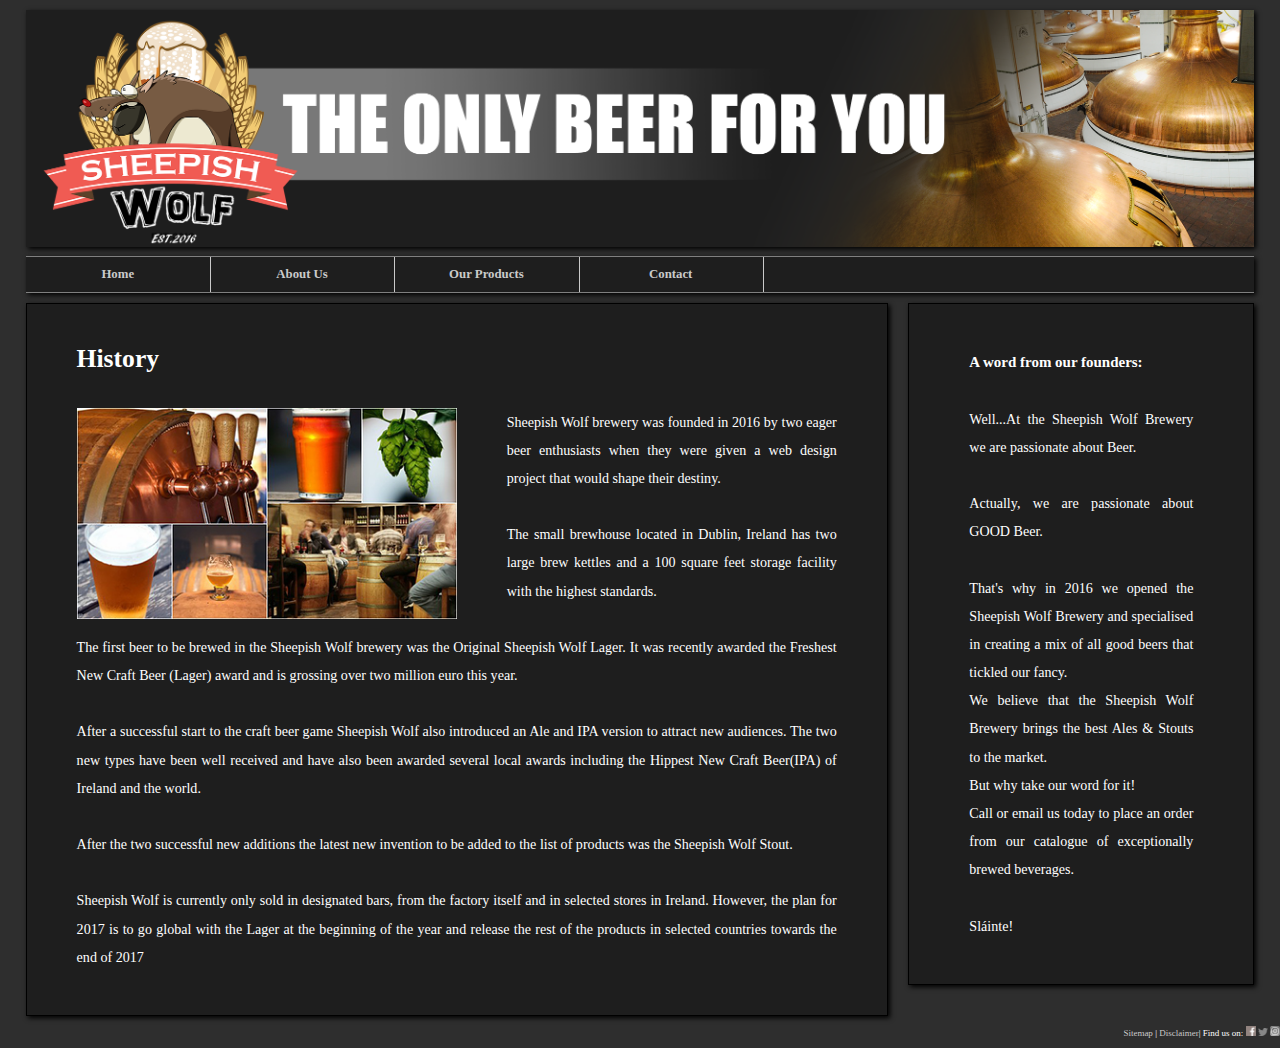
==== about_us.html @ 6f91cac3 "Changes to styles, headings and font-size standardized" ====
<!DOCTYPE html>
<html lang="en">
    <head>
        <title>About Us</title>
        <meta charset="UTF-8" />
        <meta name="viewport" content="width=device-width, initial-scale=1.0" />
        <!--[if lte IE 9]>
            <script src="http://css3-mediaqueries-js.googlecode.com/svn/trunk/css3-mediaqueries.js"></script>
        <![endif]-->
        
        <link rel="stylesheet" href="stylesheets/styles.css" />
        <link rel="stylesheet" href="stylesheets/responsive.css" />
        
        <script src="js/jquery-3.1.1.min.js"></script>
        <script src="js/mobile_menu.js"></script>
        
    </head>
    <body>
        <header>
            <a href="index.html?loggedin=1"><img id="header_img" src="img/header.png" alt="Sheepish Wolf Header" /></a>
            <a href="index.html?loggedin=1"><img id="mobile_header_img" src="img/mobile_header.png" alt="Sheepish Wolf Header" /></a>
        </header>
        
        <nav id="mobile_menu">
        
            <img id="mobile_menu_icon" src="img/mobile_menu.png" alt="Mobile Menu">
        
        </nav>
        
        <nav id="navbar" class="navbar_hide">
        <ul id="nav_ul">
            <li class="nav_li"><a href="index.html?loggedin=1" class="menu_links">Home</a></li>
            <li class="nav_li"><a href="about_us.html" class="menu_links">About Us</a></li>
            <li class="nav_li"><a href="our_products.html" class="menu_links">Our Products</a></li>
            <li class="nav_li last"><a href="contact_us.html" class="menu_links">Contact</a></li>
        </ul>
        </nav>
        <main>
            
            <section id="content">
			     <h1 class="sub_headings">History</h1>
                    <p class="cont_index">
                
                   <img id="aboutUs_pic" src="img/brewGroup2.jpg" alt="About us pic" />
                    Sheepish Wolf brewery was founded in 2016 by two eager beer enthusiasts when they were given
                    a web design project that would shape their destiny.
                    <br /><br />
                    The small brewhouse located in Dublin, Ireland has two large brew kettles and a 100 square feet
                    storage facility with the highest standards.
                    <br /><br />
                    The first beer to be brewed in the Sheepish Wolf brewery was the Original Sheepish Wolf Lager.
                    It was recently awarded the Freshest New Craft Beer (Lager) award and is grossing over two million euro this year.
                    <br /><br />
                    After a successful start to the craft beer game Sheepish Wolf also introduced an Ale and IPA version
                    to attract new audiences. The two new types have been well received and have also been awarded several 
                    local awards including the Hippest New Craft Beer(IPA) of Ireland and the world.
                    <br /><br />
                    After the two successful new additions the latest new invention to be added to the list of products 
                    was the Sheepish Wolf Stout. 
                    <br /><br />
                    Sheepish Wolf is currently only sold in designated bars, from the factory itself and in selected stores 
                    in Ireland. However, the plan for 2017 is to go global with the Lager at the beginning of the year 
                    and release the rest of the products in selected countries towards the end of 2017
                    
                    </p>
			
			</section>
            <section id="contact">
		
		      <div id="aboutUs">
            <h3 class="sub_headings">A word from our founders:</h3>			
			<p class="cont_index">Well...At the Sheepish Wolf Brewery we are passionate about Beer.
			<br/><br/>
			Actually, we are passionate about GOOD Beer.
			<br/><br/>
			That's why in 2016 we opened the Sheepish Wolf Brewery and specialised in creating a mix of all good beers that tickled our fancy.<br/>
			We believe that the Sheepish Wolf Brewery brings the best Ales &amp; Stouts to the market.<br/>
			But why take our word for it! <br/>
			Call or email us today to place an order from our catalogue of exceptionally brewed beverages.
			<br/><br/>	
			Sláinte!</p>
			</div>
			
			
			
			</section>
        
        </main>
        <footer id="footer"><a href="">Sitemap</a> &#124; <a href="">Disclaimer</a>&#124; Find us on: <img src="img/fb_grey.png" alt="Facebook Logo" class="social_img" /> <img src="img/twitter_grey.png" alt="Twitter Logo" class="social_img" /> <img src="img/instagram_gray.png" alt="Instagram Logo" class="social_img" /></footer>
    </body>
</html>
---- stylesheets/styles.css ----
html, body{
    margin:0px;
    padding:0px;
    background-color:#2e2e2e;
}

header {
    width:96%;
    padding:0px;
    margin:10px;
    margin-left:2%;
    margin-right:2%;
    
    margin-bottom:5px;
    
}

.social_img {
    
    width:10px;
    
}

#header_img {
    padding:0px;
    margin:0px;
    width:100%;
    box-shadow: 2px 2px 5px #000;
    /*Add other browser alt versions */
    
}
#mobile_header_img {
    
    display:none;
    
}
main {
    margin-left:2%;
    margin-right:2%;
    width:96%;
    font-size:80%;
    min-height:100%;
    
}

#navbar {
    
    margin-left:2%; 
    margin-right:2%;
    margin-bottom:10px;
    width:96%;
    height:35px;
    border-top: 1px solid gray;
    border-bottom: 1px solid gray;
    vertical-align:middle;
    text-align:center;
    padding:0px;
    
    background-color:#1e1e1e;
    box-shadow: 2px 2px 5px #000;
    /*Add other browser alt versions */
    
    /*font settings*/
    font-family:Tahoma,Geneva,sans-seriff;
}


#nav_ul {
    text-align:left;
    list-style-type:none;
    margin:0px;
    padding:0px;
    
}
.nav_li {
    margin:0px;
    padding:0px;
    padding-top: 0px;
    float:left;
    width:15%;
    border:0px solid white;
    height:35px;
    display:block;
    
    
}

.menu_links {
    
    display:block;
    line-height:35px;
    width:100%;
    min-width:100px;
    height:100%;
    margin-left:0px;
    margin-right:10px;
    padding:0px;

    border-right:1px solid #C9C9C9;
    text-align: center;
    font-weight: bold;
    font-size:80%;
    
}
.menu_links:hover {
    
    text-decoration:none;
    color:#000000;
    display:block;
    line-height:35px;
    width:100%;
    min-width:100px;
    height:100%;
    margin-left:0px;
    margin-right:10px;
    padding:0px;
    background-color:white;
    text-align: center;
    font-weight: bold;
    font-size:80%;
}


#mobile_menu {
    
    display:none;
    
}

#content {
    
    clear:both;
    width:70%;
    min-height:100%;
    border: 1px solid black;
    float:left;
    margin-bottom:10px;
    background-color:#1e1e1e;
    box-shadow: 2px 2px 5px #000;
    /*Add other browser alt versions */
    
    /*font settings*/
    color:#FFF;
    font-family:Tahoma,Geneva,sans-seriff;
    overflow:hidden;
    
    
}

.sub_headings {
    margin:0px;
    padding-top:40px;
    padding-left:50px;
    
}

.cont_index {
    
    font-size:110%;
    line-height: 200%;
    padding-top:20px;
    padding-left:50px;
    padding-right:50px;
    padding-bottom:30px;
    text-align:justify;
    
}

#contact {
    width:28%;
    min-height:100%;
    border: 1px solid black;
    float:right;
    margin-bottom:10px;
    background-color:#1e1e1e;
    box-shadow: 2px 2px 5px #000;
    font-family:Tahoma,Geneva,sans-seriff;
    color:#FFFFFF;
    /*Add other browser alt versions */
}
.separator {
    
    margin-left:50px;
    margin-right:50px;
    
}
#aboutUs {
    
    color:white;
	font-family:Tahoma,Geneva,sans-seriff;
	margin:10px;
}
#aboutUs_pic{
    
	width:50%;
    float:left;
    margin-bottom:10px;
    padding-right:50px;
    
}

#footer {
    
    width:100%
    min-height:24px;
    clear: both;
    text-align:right;
    font-weight:normal;
    font-size:9px;
    color:#FFFFFF;
    margin-bottom:10px;
    font-family:Tahoma,Geneva,sans-seriff;
    
}

a:link, a:visited, a:active {
    
    color:#CACACA;
    text-decoration: none;
    
}

a:hover {
    
    color:#FFF;
    text-decoration: underline;
    
}

#contactForm {

	width: 90%; 
	height:100%;
	margin: 0px; 
    padding-top:20px;
	padding-left: 50px;
    padding-right: 50px;
    padding-bottom:20px;
	background-color: 334f71;

	
}

#news {
	
	width: 90%; 
	height:100%;
	margin: 0px; 
    padding-top:20px;
	padding-left: 50px;
    padding-right: 50px;
    padding-bottom:30px;
	background-color:334f71;

}

label {
float: left; 
clear: left; 
margin: 11px 20px 0 0; 
width: 16px;
text-align: right; 
font-size: 16px; 
color: white; 
 

}

input.contact_form {
float:left;
width: 60%; 
height: 15px; 
padding: 10px 10px 10px 10px; 
margin: 10px 10px 10px 10px; 
background: #4b4b4b;


font-family: sans-serif; font-size: 16px; color: #f2f2f2; 
}
	

	
input.contact_form:-placeholder 
{
color: #FFF; 
text-shadow: 0px -1px 0px grey; 
	}

textarea {
	width: 61%; height: 100%; padding: 10px 10px ; margin: 15px 15px 20px 42px; 
	background: #FFF;
	background: linear-gradient(top, #546A7F 0%, #5E768D 20%); 
	border-radius: 5px;  
	box-shadow: 0px 1px 0px #f2f2f2;
	font-family: sans-serif; font-size: 16px; color: #f2f2f2;  
}
	
	textarea:-placeholder {
	    color: white;  
	}
	
input.contact_form:focus, textarea:focus {
	background: black;
	background: linear-gradient(top, #668099 0%, #728eaa 20%); 
	
}

input[type=submit] {
	width: 150px; height: 40px; float: right; padding: 5px 5px 5px 5px; margin: 15px 15px 0 0;
	box-shadow: 0px 0px 5px #999;
	border: 1px solid #556f8c;
	background: linear-gradient(top, #718DA9 0%, #415D79 100%); 
	cursor: pointer;
}
h2{
	width:100%
	
}

#age {
    margin-top:50px;
    display:none;
    text-align:center;
    line-height: 35px;
    font-size:100%;
    color:white;
    font-family: Tahoma,Geneva,sans-seriff; 
}

#age_header {
    
    width:30%;
    min-width:350px;
}

#dob {
    
    width: 250px; 
    height: 25px;
    font-size:inherit;
    
}

#submit_age {
    
    width: 100px; 
    height: 27px;
    font-size:inherit;
    
}
#brewhouse {
    
    width:50%;
    float:left;
    margin-right:20px;
    margin-bottom:10px;
    
}

#numOne {
    
    padding-left:40px;
    width:200px;
    float:right;
    
}
---- stylesheets/responsive.css ----
/* For 980px or less */
/*
            @media screen and (max-width: 980px) {
                
                #pagewrap {
                    width:94%; 
                }
                #content{
                    width: 65%;
                }
                #sidebar {
                    width:30%
                }
            }
            
/* For 700px or less */

@media screen and (max-width: 1100px) {
                
    
    .product_list_desc {
        
        border-top:1px solid #C9C9C9;
        width:50%;
        font-size:100%;
        
    }
    
    .product_list_img {
        
        width:30%;
        font-size:8px;
        
    }
    
    img.thumb {
    
        width:90%;
        border:1px solid gray;
        background:#FFFFFF;
    
}
    
@media screen and (max-width: 980px) {
    
    
    .product_list_desc {
        
        border-top:1px solid #C9C9C9;
        width:40%;
        font-size:100%;
        
    }
    
    .product_list_img {
        
        width:30%;
        font-size:8px;
        
    }
    
    img.thumb {
    
        width:100%;
        border:1px solid gray;
        background:#FFFFFF;
    
}
    
    
}
       
/* For 780px or less */
@media screen and (max-width: 780px) {
    
    
    #content {
        
        width:100%;
        clear:both;
        
    }
    #contact{
        
        float:left;
        width:100%;
        clear:both;
        
    }
    
    
   .nav_li {
        
        
        width:23%;
        margin-bottom:0px;
        
    }
    #brewhouse {
    
        width:100%;
    }
}

    
/* 480px or less */
@media screen and (max-width: 480px) {
    
    #header_img {
    
    display:none;
    
    }
    
    #mobile_header_img {
    
    width:100%;
    display:block;
    
    } 
    #mobile_menu_icon {
        
        width:60%;
        
    }
    
    #content {
        
        width:100%;
        clear:both;
        
    }
    #contact{
        
        float:left;
        width:100%;
        clear:both;
        
    }

    #mobile_menu {
        
        float:left;
        padding-left:auto;
        padding-right:auto;
        display:block;
        
    }
    
    .navbar_hide {
        
        display:none;
        
    }
    
    #navbar {
        
        width:100%;
        margin-bottom:10px;
        
        vertical-align:middle;
        text-align:center;
        padding:0px;
        background-color:#2e2e2e;
        border:0px solid gray;

        box-shadow: 0px 0px 0px #000;
        /*Add other browser alt versions */

        /*font settings*/
        font-family:Tahoma,Geneva,sans-seriff;
        margin:0px;
    }
    
   .nav_li {
        
        margin-left:1%;
        margin-right:3%;
        width:95%;
        margin-bottom:0px;
        
    }
    
    .menu_links {
        font-size:100%;
        line-height: normal;
        border:0px solid gray;
        width:100%;
        height:auto;
        padding:5px;
        
    }
    .menu_links:hover {
        font-size:100%;       
        line-height: normal;
        display:block;
        border:0px solid gray;
        width:100%;
        height:auto;
        padding:5px;
        vertical-align: middle;


    }
    
    .last {

        margin-bottom:10px;       

    }
    .last:hover {

        margin-bottom:10px;       

    }



    #nav_ul a:link, a:active, a:visited {

        color:white;
        font-weight:bold; 

    }

    img.thumb {

        width:80%;
        border:1px solid gray;
        background:#FFFFFF;
        float:left;

    }

    .product_list_desc {


            border-top:1px solid #C9C9C9;
            width:75%;
            clear:both;
            margin-bottom:10px;
            padding-right:0px!important;

    }

    .product_list_img {

        min-width:80%;

    }
    #brewhouse, #aboutUs_pic {
    
        width:100%;
    }
}
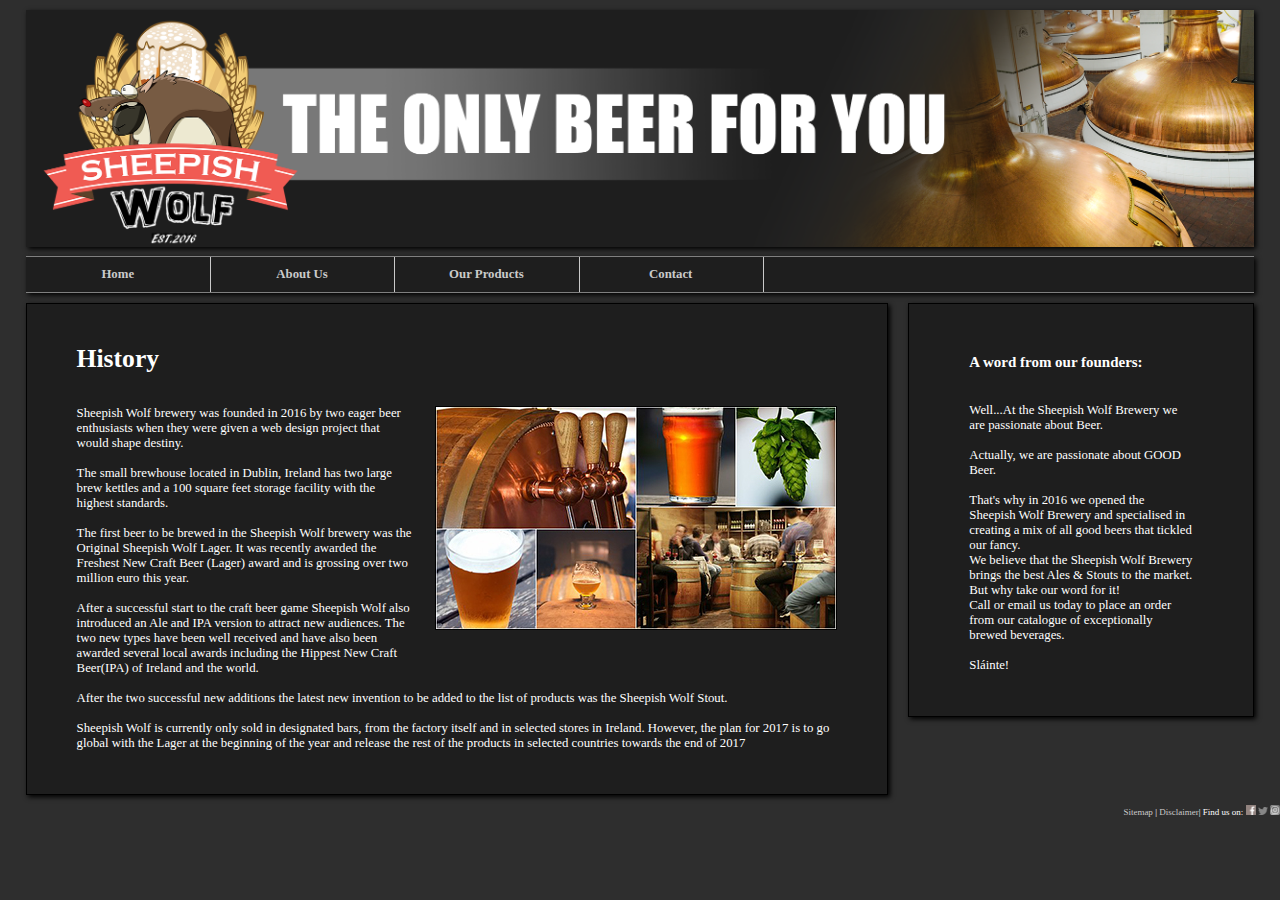
==== commit f30b3901: "Revert "Changes to styles, headings and font-size standardized"" ====
--- a/about_us.html
+++ b/about_us.html
@@ -27,7 +27,7 @@
         
         </nav>
         
-        <nav id="navbar" class="navbar_hide">
+        <nav id="navbar">
         <ul id="nav_ul">
             <li class="nav_li"><a href="index.html?loggedin=1" class="menu_links">Home</a></li>
             <li class="nav_li"><a href="about_us.html" class="menu_links">About Us</a></li>
@@ -42,32 +42,32 @@
                     <p class="cont_index">
                 
                    <img id="aboutUs_pic" src="img/brewGroup2.jpg" alt="About us pic" />
-                    Sheepish Wolf brewery was founded in 2016 by two eager beer enthusiasts when they were given
-                    a web design project that would shape their destiny.
-                    <br /><br />
-                    The small brewhouse located in Dublin, Ireland has two large brew kettles and a 100 square feet
-                    storage facility with the highest standards.
-                    <br /><br />
-                    The first beer to be brewed in the Sheepish Wolf brewery was the Original Sheepish Wolf Lager.
-                    It was recently awarded the Freshest New Craft Beer (Lager) award and is grossing over two million euro this year.
-                    <br /><br />
-                    After a successful start to the craft beer game Sheepish Wolf also introduced an Ale and IPA version
-                    to attract new audiences. The two new types have been well received and have also been awarded several 
-                    local awards including the Hippest New Craft Beer(IPA) of Ireland and the world.
-                    <br /><br />
-                    After the two successful new additions the latest new invention to be added to the list of products 
-                    was the Sheepish Wolf Stout. 
-                    <br /><br />
-                    Sheepish Wolf is currently only sold in designated bars, from the factory itself and in selected stores 
-                    in Ireland. However, the plan for 2017 is to go global with the Lager at the beginning of the year 
-                    and release the rest of the products in selected countries towards the end of 2017
+			Sheepish Wolf brewery was founded in 2016 by two eager beer enthusiasts when they were given
+            a web design project that would shape destiny.
+            <br /><br />
+            The small brewhouse located in Dublin, Ireland has two large brew kettles and a 100 square feet
+            storage facility with the highest standards.
+            <br /><br />
+            The first beer to be brewed in the Sheepish Wolf brewery was the Original Sheepish Wolf Lager.
+            It was recently awarded the Freshest New Craft Beer (Lager) award and is grossing over two million euro this year.
+            <br /><br />
+            After a successful start to the craft beer game Sheepish Wolf also introduced an Ale and IPA version
+            to attract new audiences. The two new types have been well received and have also been awarded several 
+            local awards including the Hippest New Craft Beer(IPA) of Ireland and the world.
+            <br /><br />
+            After the two successful new additions the latest new invention to be added to the list of products 
+            was the Sheepish Wolf Stout. 
+            <br /><br />
+            Sheepish Wolf is currently only sold in designated bars, from the factory itself and in selected stores 
+            in Ireland. However, the plan for 2017 is to go global with the Lager at the beginning of the year 
+            and release the rest of the products in selected countries towards the end of 2017
                     
                     </p>
 			
 			</section>
             <section id="contact">
 		
-		      <div id="aboutUs">
+		<div id="aboutUs">
             <h3 class="sub_headings">A word from our founders:</h3>			
 			<p class="cont_index">Well...At the Sheepish Wolf Brewery we are passionate about Beer.
 			<br/><br/>
--- a/stylesheets/styles.css
+++ b/stylesheets/styles.css
@@ -45,6 +45,7 @@
 
 #navbar {
     
+    display:block;
     margin-left:2%; 
     margin-right:2%;
     margin-bottom:10px;
@@ -156,13 +157,10 @@
 
 .cont_index {
     
-    font-size:110%;
-    line-height: 200%;
     padding-top:20px;
     padding-left:50px;
     padding-right:50px;
     padding-bottom:30px;
-    text-align:justify;
     
 }
 
@@ -191,11 +189,13 @@
 	margin:10px;
 }
 #aboutUs_pic{
-    
-	width:50%;
-    float:left;
-    margin-bottom:10px;
-    padding-right:50px;
+	clear: both;
+	width:400px;
+    height:100%;
+    border: 1px solid black;
+    float:right;
+    margin-bottom:20px;
+	margin-left:20px;
     
 }
 
@@ -353,14 +353,10 @@
     width:50%;
     float:left;
     margin-right:20px;
-    margin-bottom:10px;
-    
-}
-
-#numOne {
-    
-    padding-left:40px;
-    width:200px;
-    float:right;
-    
+    margin-bottom:20px;
+    
+}
+
+#navbar-expanded {
+        display: block;
 }--- a/stylesheets/responsive.css
+++ b/stylesheets/responsive.css
@@ -96,10 +96,76 @@
         margin-bottom:0px;
         
     }
-    #brewhouse {
-    
-        width:100%;
-    }
+    /*
+    .menu_links {
+        font-size:120%;
+        line-height: normal;
+        border:0px solid gray;
+        width:100%;
+        height:auto;
+        padding:5px;
+        
+    }
+    .menu_links:hover {
+        font-size:120%;       
+        line-height: normal;
+        display:block;
+        border:0px solid gray;
+        width:100%;
+        height:auto;
+        padding:5px;
+        vertical-align: middle;
+
+
+    }
+    
+    .last {
+
+        margin-bottom:10px;       
+
+    }
+    .last:hover {
+
+        margin-bottom:10px;       
+
+    }
+
+
+
+    #nav_ul a:link, a:active, a:visited {
+
+        color:white;
+        font-weight:bold; 
+
+    }
+
+    img.thumb {
+
+        width:80%;
+        border:1px solid gray;
+        background:#FFFFFF;
+        float:left;
+
+    }
+
+    .product_list_desc {
+
+
+            border-top:1px solid #C9C9C9;
+            width:85%;
+            clear:both;
+            margin-bottom:10px;
+
+    }
+
+    .product_list_img {
+
+        min-width:80%;
+        
+
+
+    }
+    */
 }
 
     
@@ -149,7 +215,7 @@
     
     .navbar_hide {
         
-        display:none;
+        display:none!important;
         
     }
     
@@ -246,10 +312,8 @@
     .product_list_img {
 
         min-width:80%;
-
-    }
-    #brewhouse, #aboutUs_pic {
-    
-        width:100%;
+        
+
+
     }
 }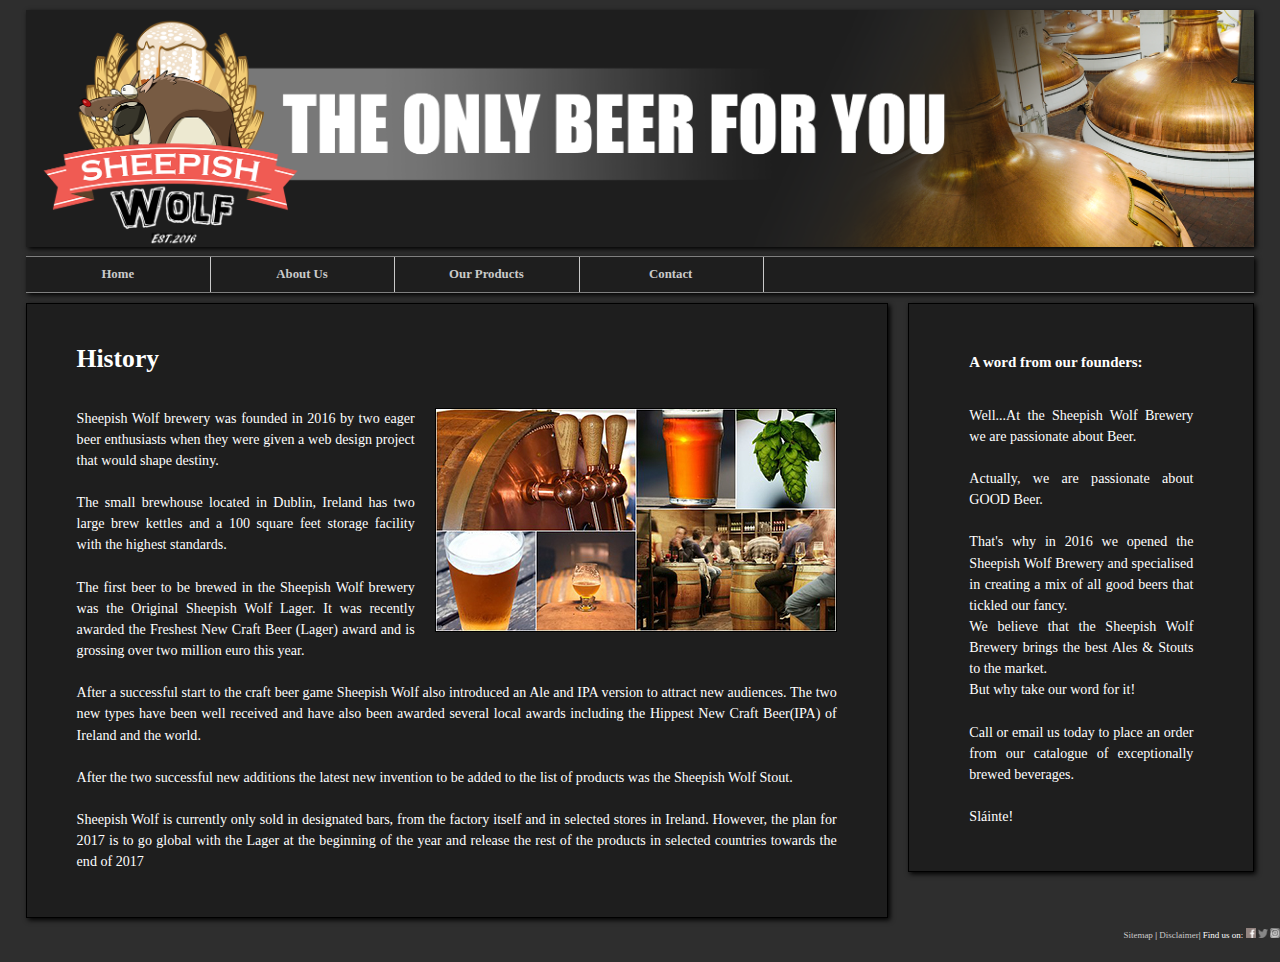
==== commit 75f58114: "Styles changed" ====
--- a/about_us.html
+++ b/about_us.html
@@ -27,7 +27,7 @@
         
         </nav>
         
-        <nav id="navbar">
+        <nav id="navbar" class="navbar_hide">
         <ul id="nav_ul">
             <li class="nav_li"><a href="index.html?loggedin=1" class="menu_links">Home</a></li>
             <li class="nav_li"><a href="about_us.html" class="menu_links">About Us</a></li>
@@ -75,7 +75,8 @@
 			<br/><br/>
 			That's why in 2016 we opened the Sheepish Wolf Brewery and specialised in creating a mix of all good beers that tickled our fancy.<br/>
 			We believe that the Sheepish Wolf Brewery brings the best Ales &amp; Stouts to the market.<br/>
-			But why take our word for it! <br/>
+			But why take our word for it!
+               <br/><br/> 
 			Call or email us today to place an order from our catalogue of exceptionally brewed beverages.
 			<br/><br/>	
 			Sláinte!</p>
--- a/stylesheets/styles.css
+++ b/stylesheets/styles.css
@@ -45,7 +45,7 @@
 
 #navbar {
     
-    display:block;
+    
     margin-left:2%; 
     margin-right:2%;
     margin-bottom:10px;
@@ -157,10 +157,13 @@
 
 .cont_index {
     
+    font-size:110%;
+    line-height: 150%;
     padding-top:20px;
     padding-left:50px;
     padding-right:50px;
     padding-bottom:30px;
+    text-align:justify;
     
 }
 
@@ -194,14 +197,14 @@
     height:100%;
     border: 1px solid black;
     float:right;
-    margin-bottom:20px;
+    margin-bottom:10px;
 	margin-left:20px;
     
 }
 
 #footer {
     
-    width:100%
+    width:100%;
     min-height:24px;
     clear: both;
     text-align:right;
@@ -227,7 +230,7 @@
     
 }
 
-#contactForm {
+.contactForm {
 
 	width: 90%; 
 	height:100%;
@@ -237,7 +240,8 @@
     padding-right: 50px;
     padding-bottom:20px;
 	background-color: 334f71;
-
+	margin: 10px 10px ; 
+	padding: 10px 10px;
 	
 }
 
@@ -251,6 +255,8 @@
     padding-right: 50px;
     padding-bottom:30px;
 	background-color:334f71;
+	margin: 10px 10px; 
+	padding: 10px 10px;
 
 }
 
@@ -280,7 +286,7 @@
 	
 
 	
-input.contact_form:-placeholder 
+input.contact_form
 {
 color: #FFF; 
 text-shadow: 0px -1px 0px grey; 
@@ -289,19 +295,19 @@
 textarea {
 	width: 61%; height: 100%; padding: 10px 10px ; margin: 15px 15px 20px 42px; 
 	background: #FFF;
-	background: linear-gradient(top, #546A7F 0%, #5E768D 20%); 
+	
 	border-radius: 5px;  
 	box-shadow: 0px 1px 0px #f2f2f2;
 	font-family: sans-serif; font-size: 16px; color: #f2f2f2;  
 }
 	
-	textarea:-placeholder {
+	textarea {
 	    color: white;  
 	}
 	
 input.contact_form:focus, textarea:focus {
 	background: black;
-	background: linear-gradient(top, #668099 0%, #728eaa 20%); 
+	 
 	
 }
 
@@ -309,7 +315,7 @@
 	width: 150px; height: 40px; float: right; padding: 5px 5px 5px 5px; margin: 15px 15px 0 0;
 	box-shadow: 0px 0px 5px #999;
 	border: 1px solid #556f8c;
-	background: linear-gradient(top, #718DA9 0%, #415D79 100%); 
+	
 	cursor: pointer;
 }
 h2{
@@ -353,7 +359,7 @@
     width:50%;
     float:left;
     margin-right:20px;
-    margin-bottom:20px;
+    margin-bottom:10px;
     
 }
 
--- a/stylesheets/responsive.css
+++ b/stylesheets/responsive.css
@@ -40,7 +40,9 @@
         background:#FFFFFF;
     
 }
-    
+ 
+}
+ 
 @media screen and (max-width: 980px) {
     
     
@@ -207,8 +209,8 @@
     #mobile_menu {
         
         float:left;
-        padding-left:auto;
-        padding-right:auto;
+        padding-left:2%;
+		padding-right:2%;
         display:block;
         
     }
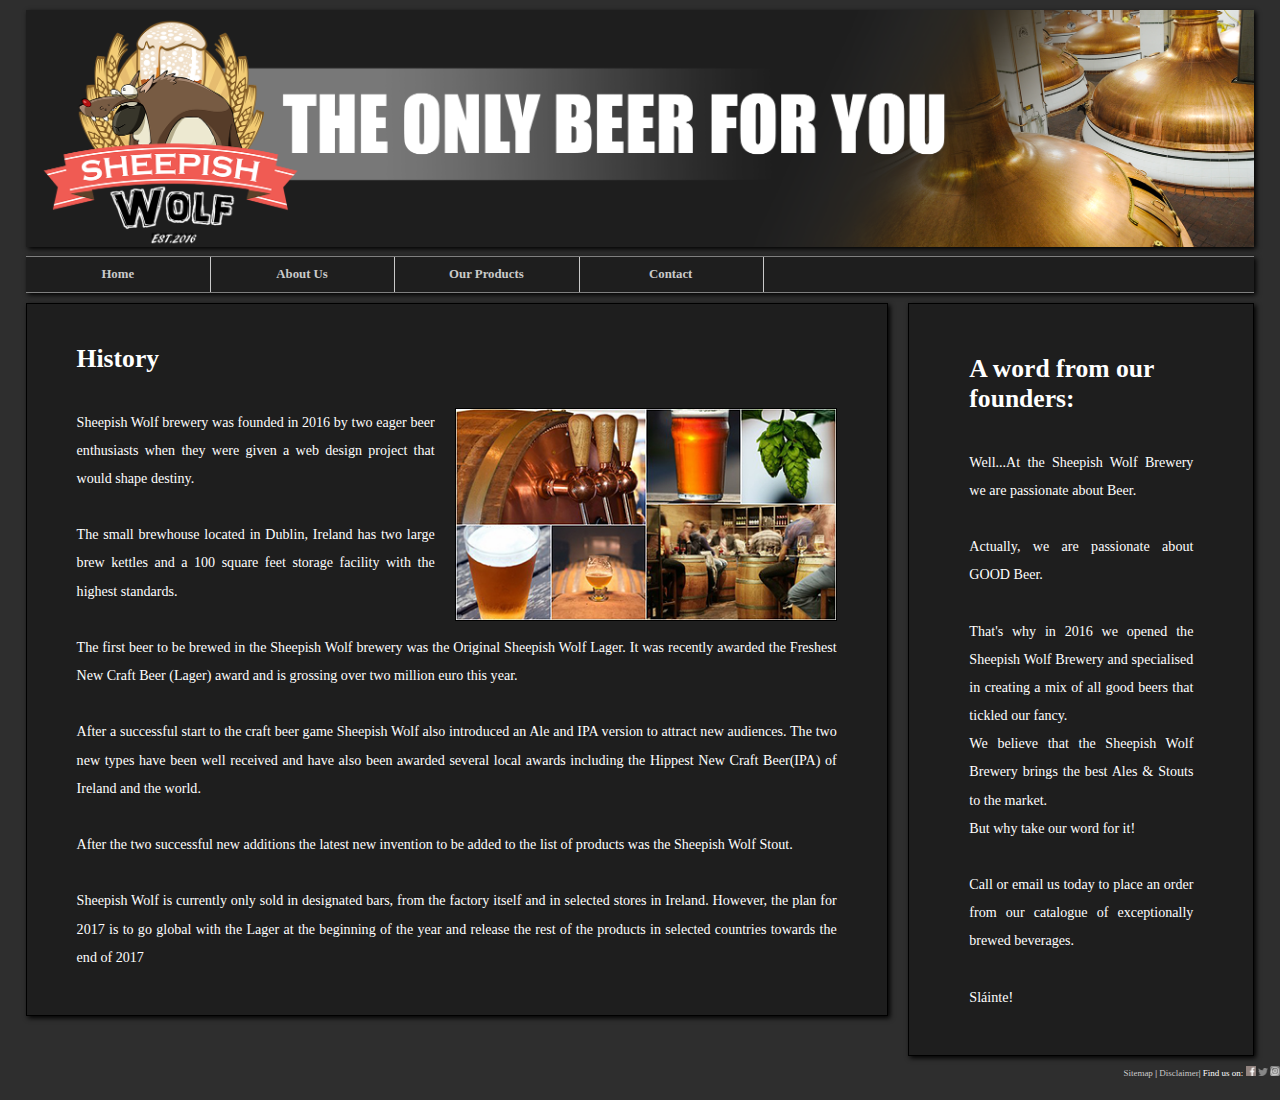
==== commit 3cd2a58c: "Changes" ====
--- a/about_us.html
+++ b/about_us.html
@@ -68,7 +68,7 @@
             <section id="contact">
 		
 		<div id="aboutUs">
-            <h3 class="sub_headings">A word from our founders:</h3>			
+            <h1 class="sub_headings">A word from our founders:</h1>			
 			<p class="cont_index">Well...At the Sheepish Wolf Brewery we are passionate about Beer.
 			<br/><br/>
 			Actually, we are passionate about GOOD Beer.
--- a/stylesheets/styles.css
+++ b/stylesheets/styles.css
@@ -158,7 +158,7 @@
 .cont_index {
     
     font-size:110%;
-    line-height: 150%;
+    line-height: 200%;
     padding-top:20px;
     padding-left:50px;
     padding-right:50px;
@@ -193,7 +193,7 @@
 }
 #aboutUs_pic{
 	clear: both;
-	width:400px;
+	width:50%;
     height:100%;
     border: 1px solid black;
     float:right;
--- a/stylesheets/responsive.css
+++ b/stylesheets/responsive.css
@@ -318,4 +318,8 @@
 
 
     }
+    
+    #aboutUs_pic, #brewhouse {
+        width:100%;
+    }
 }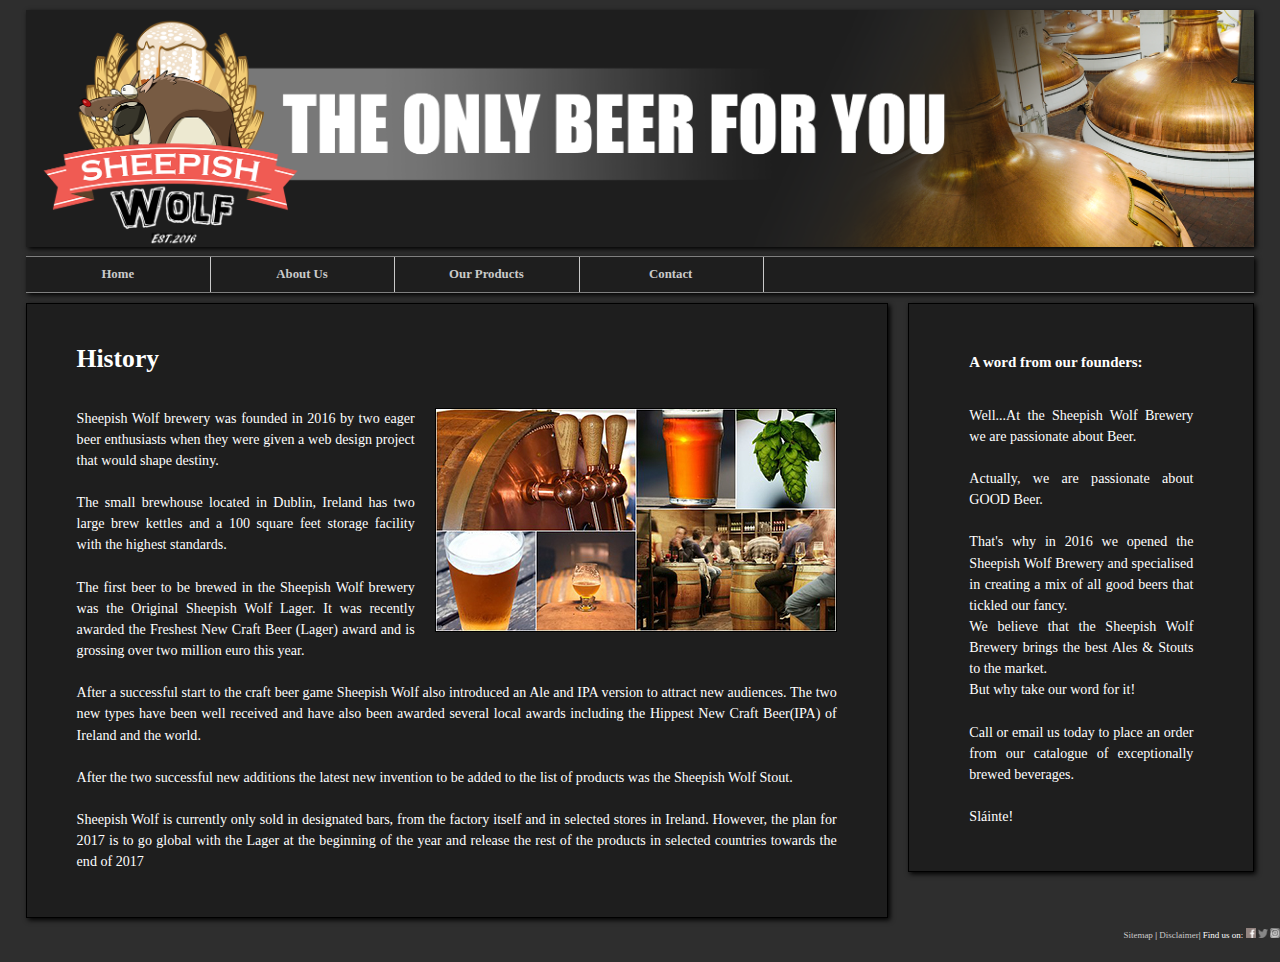
==== commit ff8899db: "Merge pull request #16 from stefandworschak/branch_one" ====
--- a/about_us.html
+++ b/about_us.html
@@ -68,7 +68,7 @@
             <section id="contact">
 		
 		<div id="aboutUs">
-            <h1 class="sub_headings">A word from our founders:</h1>			
+            <h3 class="sub_headings">A word from our founders:</h3>			
 			<p class="cont_index">Well...At the Sheepish Wolf Brewery we are passionate about Beer.
 			<br/><br/>
 			Actually, we are passionate about GOOD Beer.
--- a/stylesheets/styles.css
+++ b/stylesheets/styles.css
@@ -158,7 +158,7 @@
 .cont_index {
     
     font-size:110%;
-    line-height: 200%;
+    line-height: 150%;
     padding-top:20px;
     padding-left:50px;
     padding-right:50px;
@@ -193,7 +193,7 @@
 }
 #aboutUs_pic{
 	clear: both;
-	width:50%;
+	width:400px;
     height:100%;
     border: 1px solid black;
     float:right;
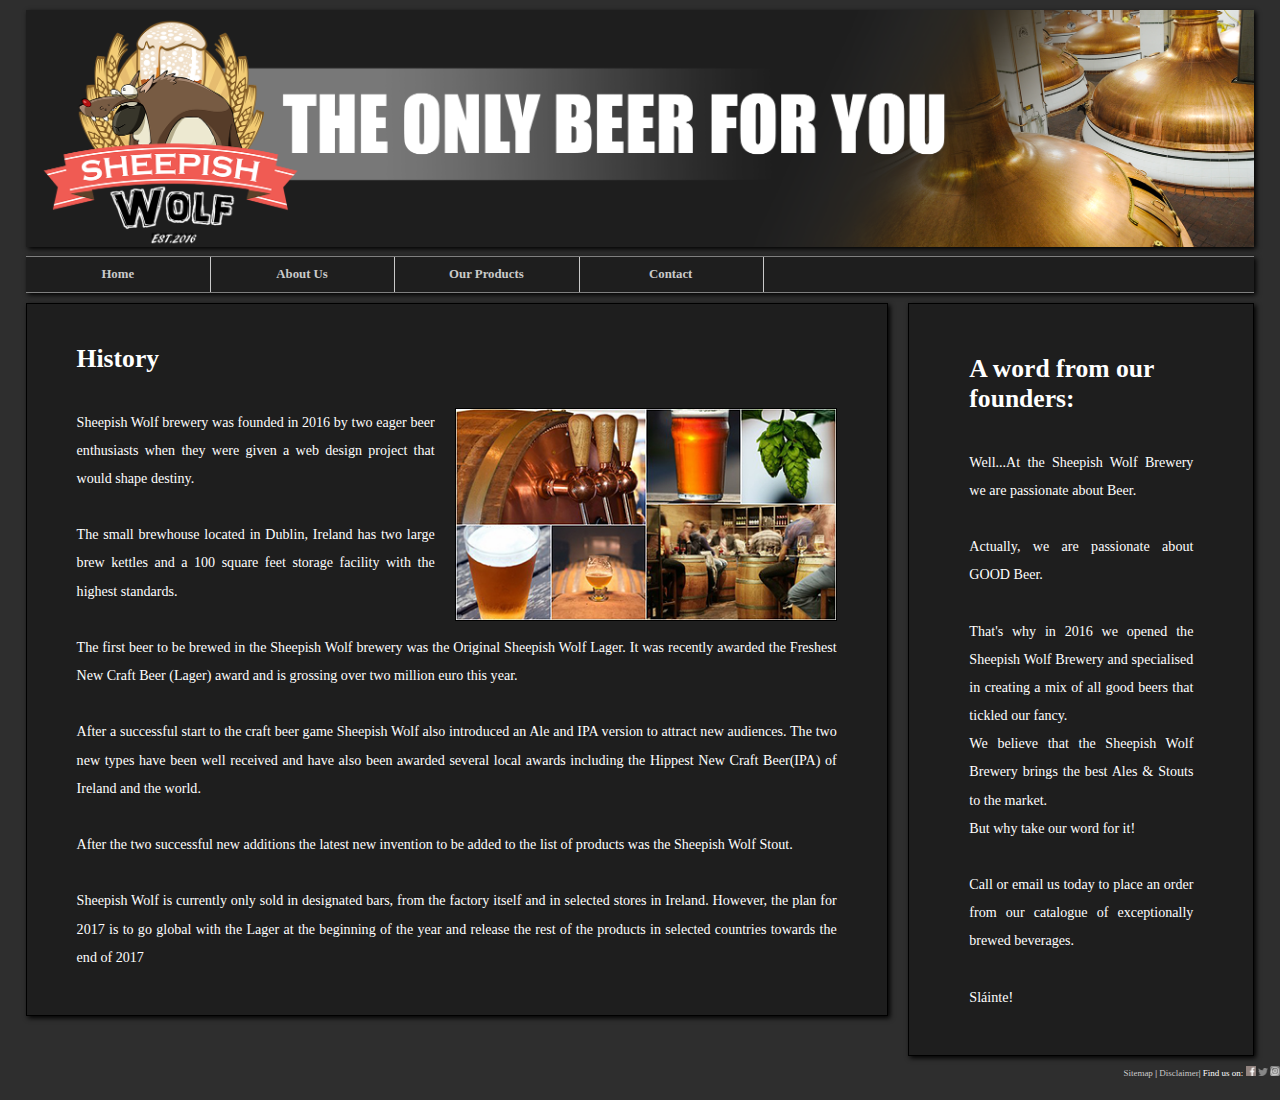
==== commit 71e3fc44: "Merge pull request #17 from stefandworschak/branch_one" ====
--- a/about_us.html
+++ b/about_us.html
@@ -68,7 +68,7 @@
             <section id="contact">
 		
 		<div id="aboutUs">
-            <h3 class="sub_headings">A word from our founders:</h3>			
+            <h1 class="sub_headings">A word from our founders:</h1>			
 			<p class="cont_index">Well...At the Sheepish Wolf Brewery we are passionate about Beer.
 			<br/><br/>
 			Actually, we are passionate about GOOD Beer.
--- a/stylesheets/styles.css
+++ b/stylesheets/styles.css
@@ -158,7 +158,7 @@
 .cont_index {
     
     font-size:110%;
-    line-height: 150%;
+    line-height: 200%;
     padding-top:20px;
     padding-left:50px;
     padding-right:50px;
@@ -193,7 +193,7 @@
 }
 #aboutUs_pic{
 	clear: both;
-	width:400px;
+	width:50%;
     height:100%;
     border: 1px solid black;
     float:right;
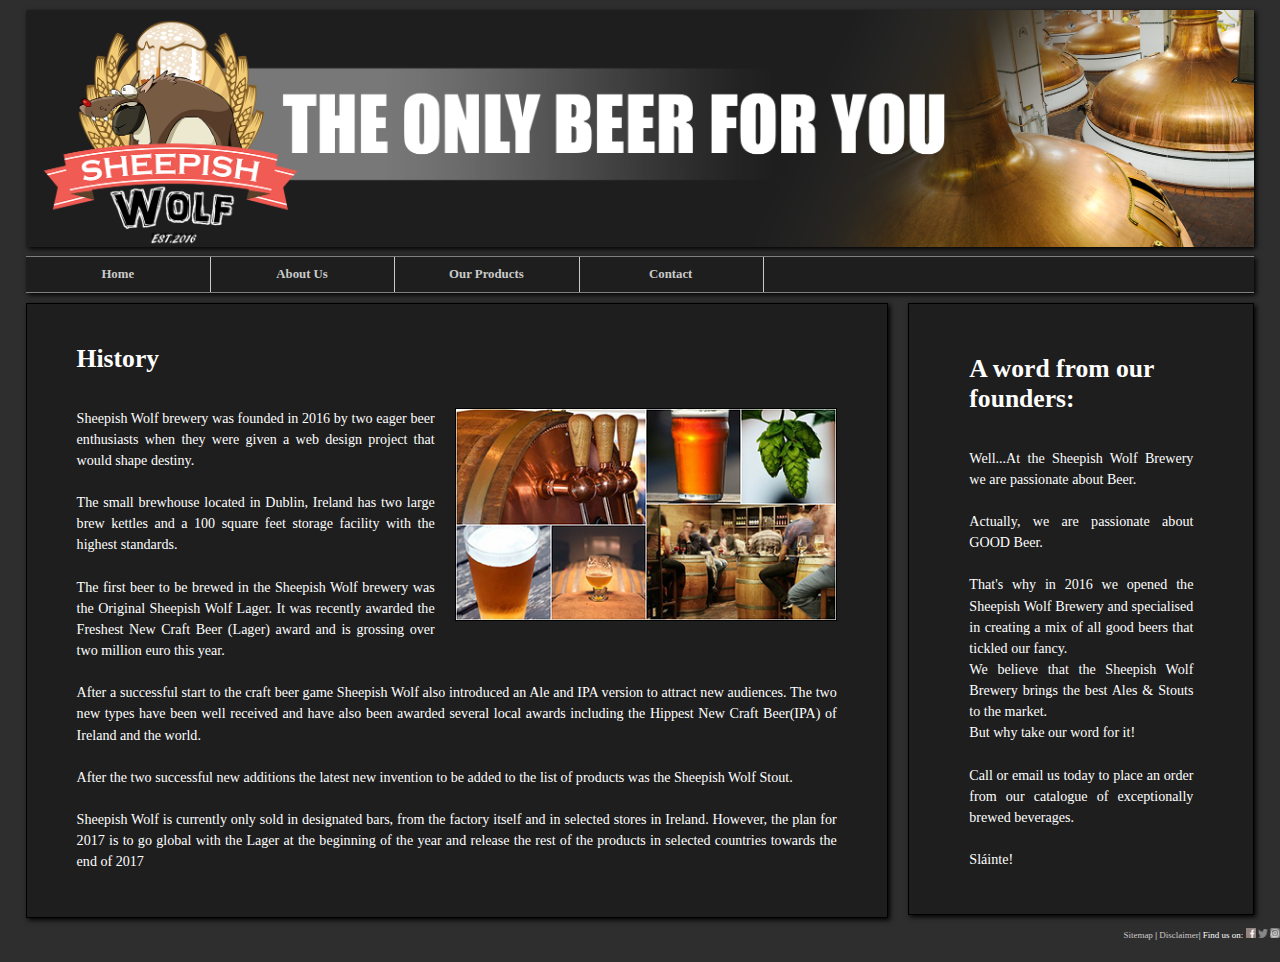
==== commit 129db102: "Add files via upload" ====
--- a/about_us.html
+++ b/about_us.html
@@ -4,6 +4,9 @@
         <title>About Us</title>
         <meta charset="UTF-8" />
         <meta name="viewport" content="width=device-width, initial-scale=1.0" />
+		<!--[if lt IE 9]>
+  <script src="http://html5shiv.googlecode.com/svn/trunk/html5.js"></script>
+<![endif]-->
         <!--[if lte IE 9]>
             <script src="http://css3-mediaqueries-js.googlecode.com/svn/trunk/css3-mediaqueries.js"></script>
         <![endif]-->
--- a/stylesheets/styles.css
+++ b/stylesheets/styles.css
@@ -158,7 +158,7 @@
 .cont_index {
     
     font-size:110%;
-    line-height: 200%;
+    line-height: 150%;
     padding-top:20px;
     padding-left:50px;
     padding-right:50px;
@@ -239,7 +239,6 @@
 	padding-left: 50px;
     padding-right: 50px;
     padding-bottom:20px;
-	background-color: 334f71;
 	margin: 10px 10px ; 
 	padding: 10px 10px;
 	
@@ -254,7 +253,6 @@
 	padding-left: 50px;
     padding-right: 50px;
     padding-bottom:30px;
-	background-color:334f71;
 	margin: 10px 10px; 
 	padding: 10px 10px;
 
@@ -331,12 +329,14 @@
     font-size:100%;
     color:white;
     font-family: Tahoma,Geneva,sans-seriff; 
+	width:100%;
+	background: #1e1e1e;
 }
 
 #age_header {
     
     width:30%;
-    min-width:350px;
+    min-width:250px;
 }
 
 #dob {
--- a/stylesheets/responsive.css
+++ b/stylesheets/responsive.css
@@ -1,19 +1,4 @@
-/* For 980px or less */
-/*
-            @media screen and (max-width: 980px) {
-                
-                #pagewrap {
-                    width:94%; 
-                }
-                #content{
-                    width: 65%;
-                }
-                #sidebar {
-                    width:30%
-                }
-            }
-            
-/* For 700px or less */
+/* For 1100px or less */
 
 @media screen and (max-width: 1100px) {
                 
@@ -39,10 +24,19 @@
         border:1px solid gray;
         background:#FFFFFF;
     
-}
+    }
+    #brewhouse {
+    
+        width:50%;
+        float:left;
+        margin-right:20px;
+        margin-bottom:10px;
+    
+    }
  
 }
- 
+
+/* For 980px or less */
 @media screen and (max-width: 980px) {
     
     
@@ -67,7 +61,16 @@
         border:1px solid gray;
         background:#FFFFFF;
     
-}
+    }
+    
+    #brewhouse {
+    
+        width:50%;
+        float:left;
+        margin-right:20px;
+        margin-bottom:10px;
+    
+    }
     
     
 }
@@ -98,76 +101,15 @@
         margin-bottom:0px;
         
     }
-    /*
-    .menu_links {
-        font-size:120%;
-        line-height: normal;
-        border:0px solid gray;
-        width:100%;
-        height:auto;
-        padding:5px;
-        
-    }
-    .menu_links:hover {
-        font-size:120%;       
-        line-height: normal;
-        display:block;
-        border:0px solid gray;
-        width:100%;
-        height:auto;
-        padding:5px;
-        vertical-align: middle;
-
-
-    }
-    
-    .last {
-
-        margin-bottom:10px;       
-
-    }
-    .last:hover {
-
-        margin-bottom:10px;       
-
-    }
-
-
-
-    #nav_ul a:link, a:active, a:visited {
-
-        color:white;
-        font-weight:bold; 
-
-    }
-
-    img.thumb {
-
-        width:80%;
-        border:1px solid gray;
-        background:#FFFFFF;
-        float:left;
-
-    }
-
-    .product_list_desc {
-
-
-            border-top:1px solid #C9C9C9;
-            width:85%;
-            clear:both;
-            margin-bottom:10px;
-
-    }
-
-    .product_list_img {
-
-        min-width:80%;
-        
-
-
-    }
-    */
+    #brewhouse {
+    
+        width:50%;
+        float:left;
+        margin-right:20px;
+        margin-bottom:10px;
+    
+    }
+    
 }
 
     
